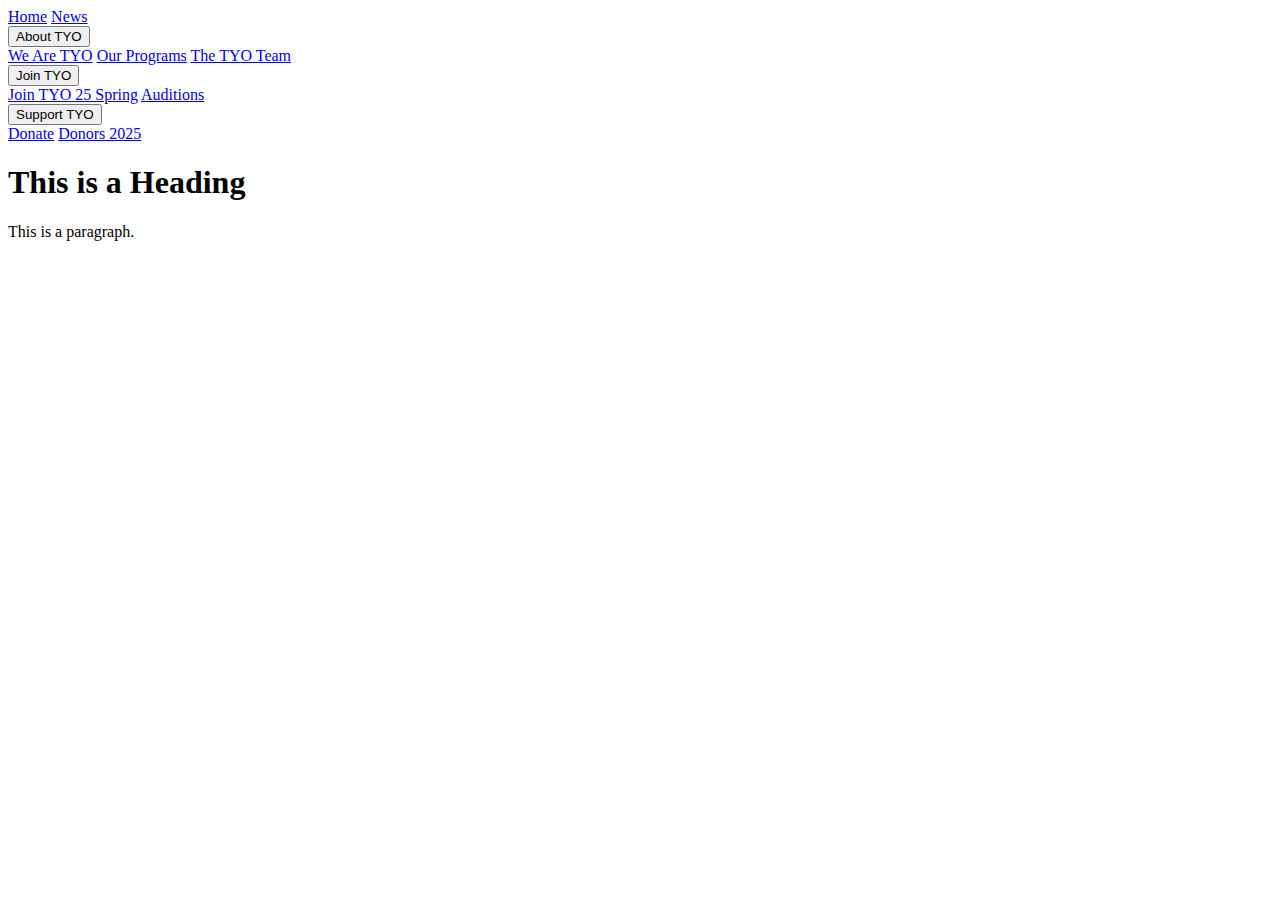
==== index.html @ df43d8ee "Update index.html" ====
<!DOCTYPE html>
<html>
  <head>
    <link rel="stylesheet" href="style.css">
    <title>Page Title</title>
  </head>
  <body>
    <div class="navbar">
      <a href="#home">Home</a>
      <a href="#news">News</a>
       <div class="dropdown">
        <button class="dropbtn">About TYO
          <i class="fa fa-caret-down"></i>
        </button>
        <div class="dropdown-content">
          <a href="#">We Are TYO</a>
          <a href="#">Our Programs</a>
          <a href="#">The TYO Team</a>
        </div>
      </div>
      <div class="dropdown">
        <button class="dropbtn">Join TYO
          <i class="fa fa-caret-down"></i>
        </button>
        <div class="dropdown-content">
          <a href="#">Join TYO 25 Spring</a>
          <a href="#">Auditions</a>
        </div>
      </div>
      <div class="dropdown">
        <button class="dropbtn">Support TYO
          <i class="fa fa-caret-down"></i>
        </button>
        <div class="dropdown-content">
          <a href="#">Donate</a>
          <a href="#">Donors 2025</a>
        </div>
      </div>
    </div> 
  </div>
    <h1>This is a Heading</h1>
    <p>This is a paragraph.</p>
  </body>
</html>
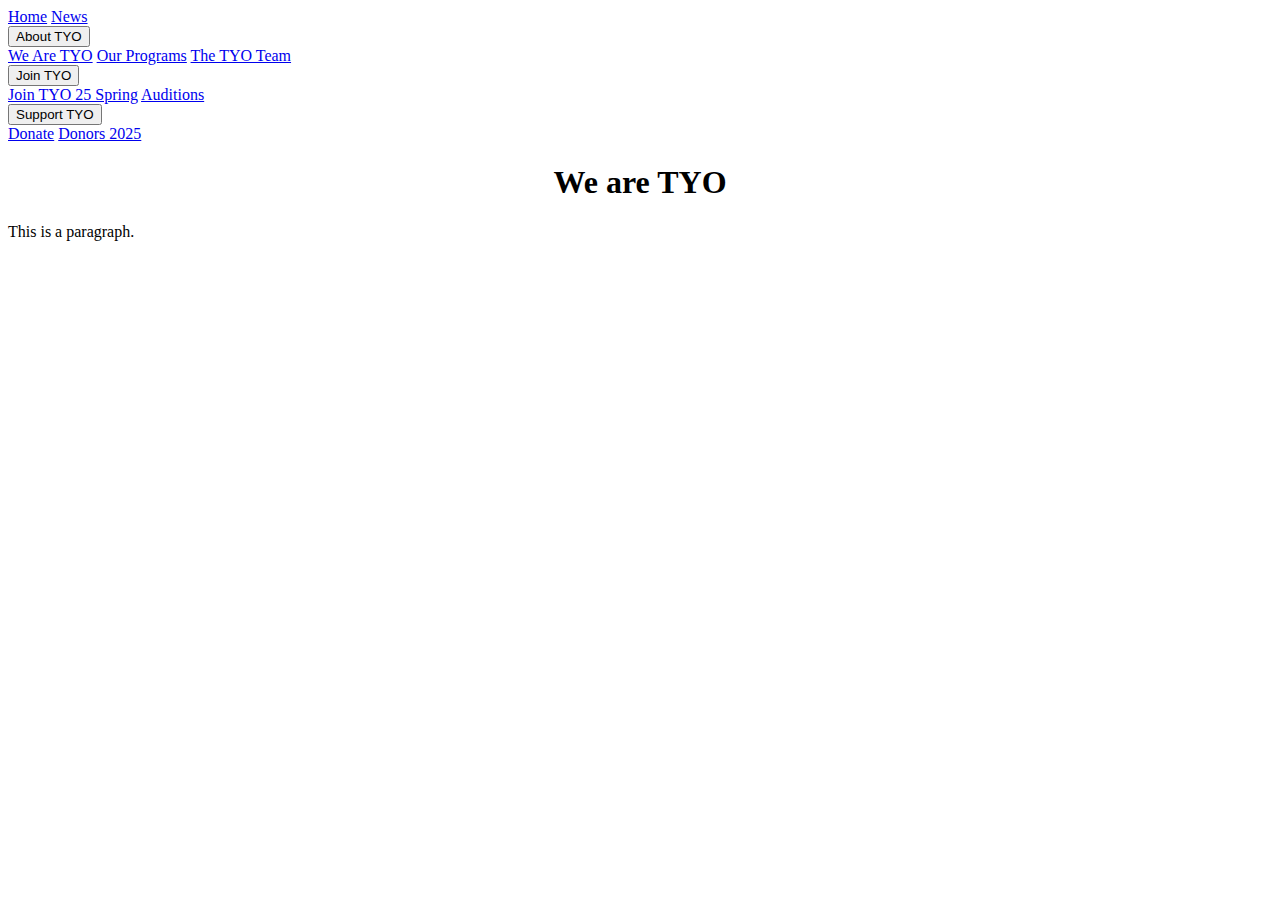
==== commit 15465e31: "Update index.html" ====
--- a/index.html
+++ b/index.html
@@ -38,7 +38,7 @@
       </div>
     </div> 
   </div>
-    <h1>This is a Heading</h1>
+    <center><h1>We are TYO</h1></center>
     <p>This is a paragraph.</p>
   </body>
 </html>
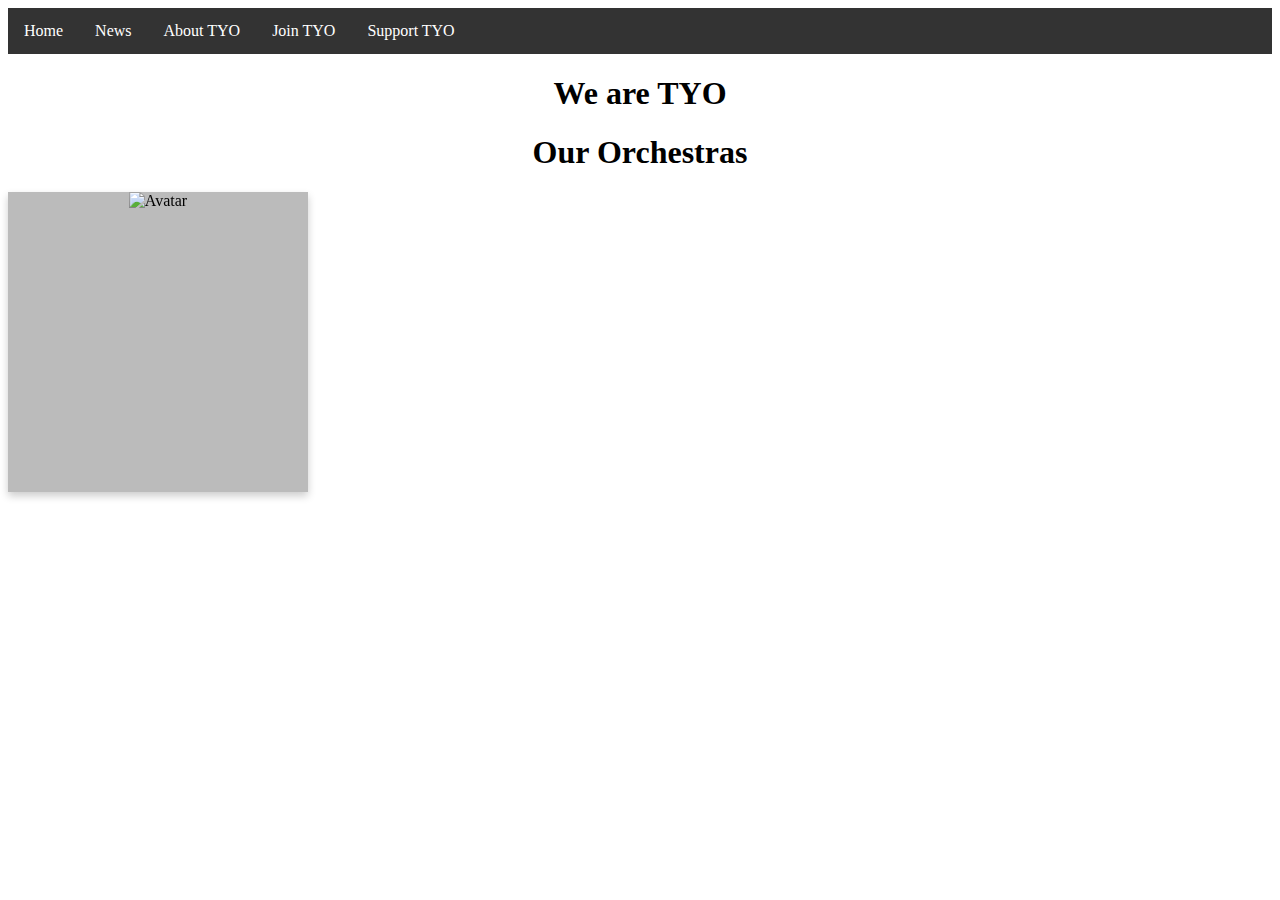
==== commit f403f299: "Update index.html" ====
--- a/index.html
+++ b/index.html
@@ -39,6 +39,19 @@
     </div> 
   </div>
     <center><h1>We are TYO</h1></center>
-    <p>This is a paragraph.</p>
+    <center><h1>Our Orchestras</h1></center>
+    <div class="flip-card">
+  <div class="flip-card-inner">
+    <div class="flip-card-front">
+      <img src="img_avatar.png" alt="Avatar" style="width:300px;height:300px;">
+    </div>
+    <div class="flip-card-back">
+      <h1>Concert Symphony</h1> 
+      <p>A Middle School Symphonic band</p>
+      <button class="button" style="vertical-align:middle"><span>Learn More </span></button>
+    </div>
+  </div>
+</div>
+    
   </body>
 </html>
--- a/style.css
+++ b/style.css
@@ -0,0 +1,140 @@
+body {
+  background-color: white;
+}
+.navbar {
+  overflow: hidden;
+  background-color: #333;
+}
+
+.navbar a {
+  float: left;
+  font-size: 16px;
+  color: white;
+  text-align: center;
+  padding: 14px 16px;
+  text-decoration: none;
+}
+
+.dropdown {
+  float: left;
+  overflow: hidden;
+}
+
+.dropdown .dropbtn {
+  font-size: 16px;  
+  border: none;
+  outline: none;
+  color: white;
+  padding: 14px 16px;
+  background-color: inherit;
+  font-family: inherit;
+  margin: 0;
+}
+
+.navbar a:hover, .dropdown:hover .dropbtn {
+  background-color: red;
+}
+
+.dropdown-content {
+  display: none;
+  position: absolute;
+  background-color: #f9f9f9;
+  min-width: 160px;
+  box-shadow: 0px 8px 16px 0px rgba(0,0,0,0.2);
+  z-index: 1;
+}
+
+.dropdown-content a {
+  float: none;
+  color: black;
+  padding: 12px 16px;
+  text-decoration: none;
+  display: block;
+  text-align: left;
+}
+
+.dropdown-content a:hover {
+  background-color: #ddd;
+}
+
+.dropdown:hover .dropdown-content {
+  display: block;
+}
+.flip-card {
+  background-color: transparent;
+  width: 300px;
+  height: 300px;
+  perspective: 1000px;
+}
+
+.flip-card-inner {
+  position: relative;
+  width: 100%;
+  height: 100%;
+  text-align: center;
+  transition: transform 0.6s;
+  transform-style: preserve-3d;
+  box-shadow: 0 4px 8px 0 rgba(0,0,0,0.2);
+}
+
+.flip-card:hover .flip-card-inner {
+  transform: rotateY(180deg);
+}
+
+.flip-card-front, .flip-card-back {
+  position: absolute;
+  width: 100%;
+  height: 100%;
+  -webkit-backface-visibility: hidden;
+  backface-visibility: hidden;
+}
+
+.flip-card-front {
+  background-color: #bbb;
+  color: black;
+}
+
+.flip-card-back {
+  background-color: #2980b9;
+  color: white;
+  transform: rotateY(180deg);
+}
+.button {
+  display: inline-block;
+  border-radius: 4px;
+  background-color: #f4511e;
+  border: none;
+  color: #FFFFFF;
+  text-align: center;
+  font-size: 28px;
+  padding: 20px;
+  width: 200px;
+  transition: all 0.5s;
+  cursor: pointer;
+  margin: 5px;
+}
+
+.button span {
+  cursor: pointer;
+  display: inline-block;
+  position: relative;
+  transition: 0.5s;
+}
+
+.button span:after {
+  content: '\00bb';
+  position: absolute;
+  opacity: 0;
+  top: 0;
+  right: -20px;
+  transition: 0.5s;
+}
+
+.button:hover span {
+  padding-right: 25px;
+}
+
+.button:hover span:after {
+  opacity: 1;
+  right: 0;
+}
